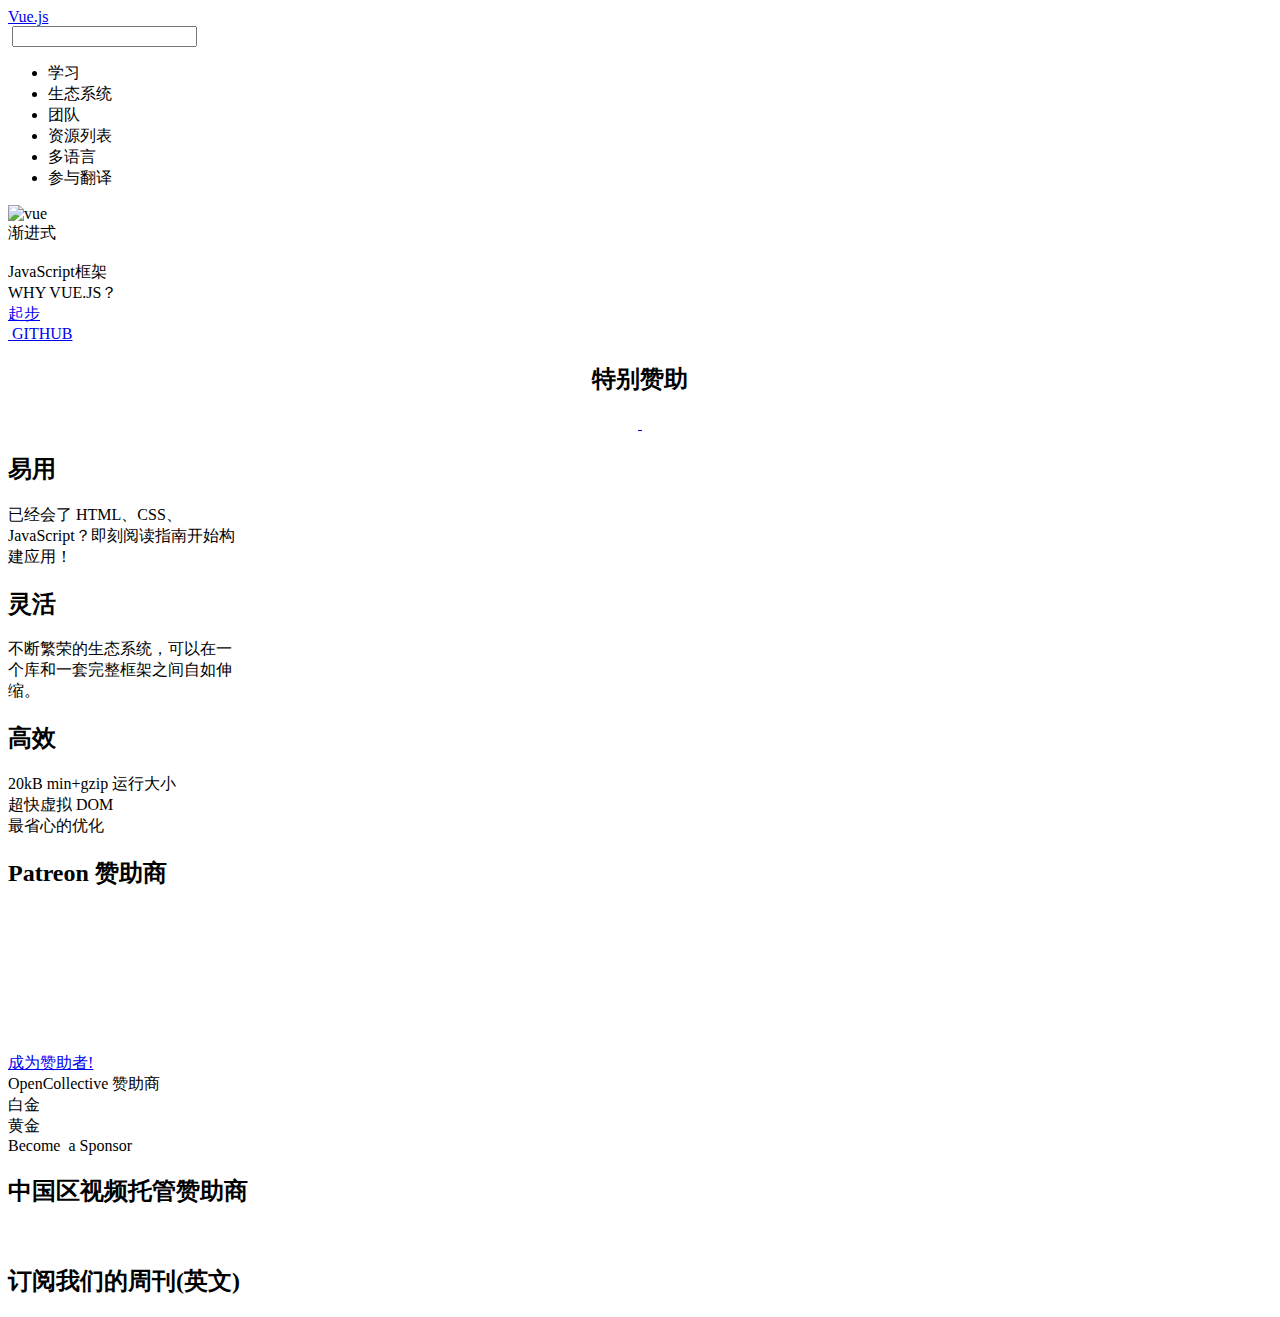
==== index.html @ 1053e993 "index'spage" ====
<!DOCTYPE html>
<html>
    <head>
        <meta charset="utf-8">
        <title>作业</title>
        <link rel="stylesheet" type="text/css" href="CSS\loop作业.css">
    </head>
    <body>
            <div class="vue1">
                <a class="vue2" href="https://cn.vuejs.org/">Vue.js</a>
            </div>
            <div class="sousuokuang2">
                <form action="#" method="post">
                <img src="..\图片\搜索图表背景.png" alt="" class="picture0">
                <input class="sousuokuang1" type="text" >
                </form>
            </div>
            <div>
                <ul class="menu1">
                    <li class="menu2">学习</li> 
                    <li class="menu2">生态系统</li> 
                    <li class="menu2">团队</li> 
                    <li class="menu2">资源列表</li> 
                    <li class="menu2">多语言</li>
                    <li class="menu2">参与翻译</li> 
                </ul>
            </div>
            <div class="picture1">
                <img src="图片\logo.png" alt="vue" class="picture1-1">
                <div class="words1">渐进式</div><br>
                <iv/div class="words2">JavaScript<span></span>框架</span>
            </div>
            <div class="box1">
                <div class="button1">
                    <div class="button2" title="Play icon"><a href="#"></a></div>
                </div>
                <span class="words3">WHY VUE.JS？</span>
            </div>
            <a href="https://cn.vuejs.org/v2/guide/"><div class="box2">
                <span class="words4">起步</span>
            </div></a>
            <a href="https://github.com/vuejs/vue" target="_blank">
            <div class="box3">
                <img src="..\图片\github图标.net.png" alt="" class="picture2" title="GitHub Dark icon">
                <span class="words5">GITHUB</span>
            </div></a>
            <center>
                <h2 class="words6">特别赞助</h2>
                <a href="https://www.dcloud.io/?hmsr=vuejsorg&hmpl=&hmcu=&hmkw=&hmci=" target="_blank">
                    <img src="..\图片\dcloud.gif" alt="" class="picture3">
                </a>
                <a href="https://youzan.github.io/vant/?source=vuejsorg#/zh-CN/" target="_blank">
                    <img src="..\图片\vant.png" alt="" class="picture4" >
                </a>
            </center>
            <div class="box4">
                <h2>易用</h2>
                <p class="words7">已经会了 HTML、CSS、<br>JavaScript？即刻阅读指南开始构<br>建应用！</p>
            </div>
            <div class="box5">
                <h2>灵活</h2>
                <p class="words8">不断繁荣的生态系统，可以在一<br>个库和一套完整框架之间自如伸<br>缩。</p>
            </div>
            <div class="box6">
                <h2>高效</h2>  
                <p class="words9">20kB min+gzip 运行大小<br>超快虚拟 DOM<Br>最省心的优化</p>          
            </div>
            <div class="sponsor">
                <h2 class="words10">Patreon 赞助商</h2>
                    <div class="link1">
                        <a href="https://vueschool.io/?utm_source=Vuejs.org&utm_medium=Banner&utm_campaign=Sponsored%20Banner&utm_content=V1" target="_blank">
                        <img src="..\图片\vueschool.png" class="picture5-1" alt=""></a>
                    </div>
                    <div class="link2">
                        <a href="https://vehikl.com/" target="_blank">
                        <img src="..\图片\vehikl.png" class="picture5-2" alt=""></a>
                    </div>
                    <div class="link3">
                        <a href="https://www.nativescript.org/vue?utm_source=vue-js-org&utm_medium=website&utm_campaign=nativescript-awareness" target="_blank">
                        <img src="..\图片\nativescript.png" class="picture5-3" alt=""></a>
                    </div>
                    <div class="link4">
                        <a href="https://retool.com/?utm_source=sponsor&utm_campaign=vue" target="_blank">
                        <img src="..\图片\retool.png" class="picture5-4" alt=""></a>
                    </div>
                    <div class="link5">
                        <a href="https://www.vuemastery.com/" target="_blank">
                        <img src="..\图片\vuemastery.png" class="picture5-5" alt=""></a>
                    </div>
                    <div class="link6">
                        <a href="https://laravel.com/" target="_blank">
                        <img src="..\图片\laravel.png" class="picture5-6" alt=""></a>
                    </div>
                    <div class="link7">
                        <a href="https://www.chaitin.cn/en/" target="_blank">
                        <img src="..\图片\chaitin.png" class="picture5-7" alt=""></a>
                    </div>
                    <div class="link8">
                        <a href="https://htmlburger.com/" target="_blank">
                        <img src="..\图片\html_burger.png" class="picture5-8" alt=""></a>
                    </div>
                    <div class="box7">
                        <a href="https://cn.vuejs.org/support-vuejs/">
                        <span class="words11">成为赞助者!</span></a>
                        
                    </div>
                    <div class="box8">
                        <span class="words12">OpenCollective 赞助商<br>
                            <span class="words13">白金<br>
                            <span class="words14">黄金</span>
                    </div>
                    <div class="box9">
                        <span class="words15">Become &nbspa </span>
                        <span class="words16">Sponsor</span>
                    </div>
                    <h2 class="words17">中国区视频托管赞助商</h2>
                    <div class="link9">
                        <a href="https://cloud.youku.com/index.php?source=vuejs" target="_blank">
                        <img src="..\图片\youku.png" class="picture5-9" alt=""></a>
                    </div>

            </div>
            <div class="last2">
                <h2 class="word18">订阅我们的周刊(英文)</h2>
            </div>
            

    </body>
</html>
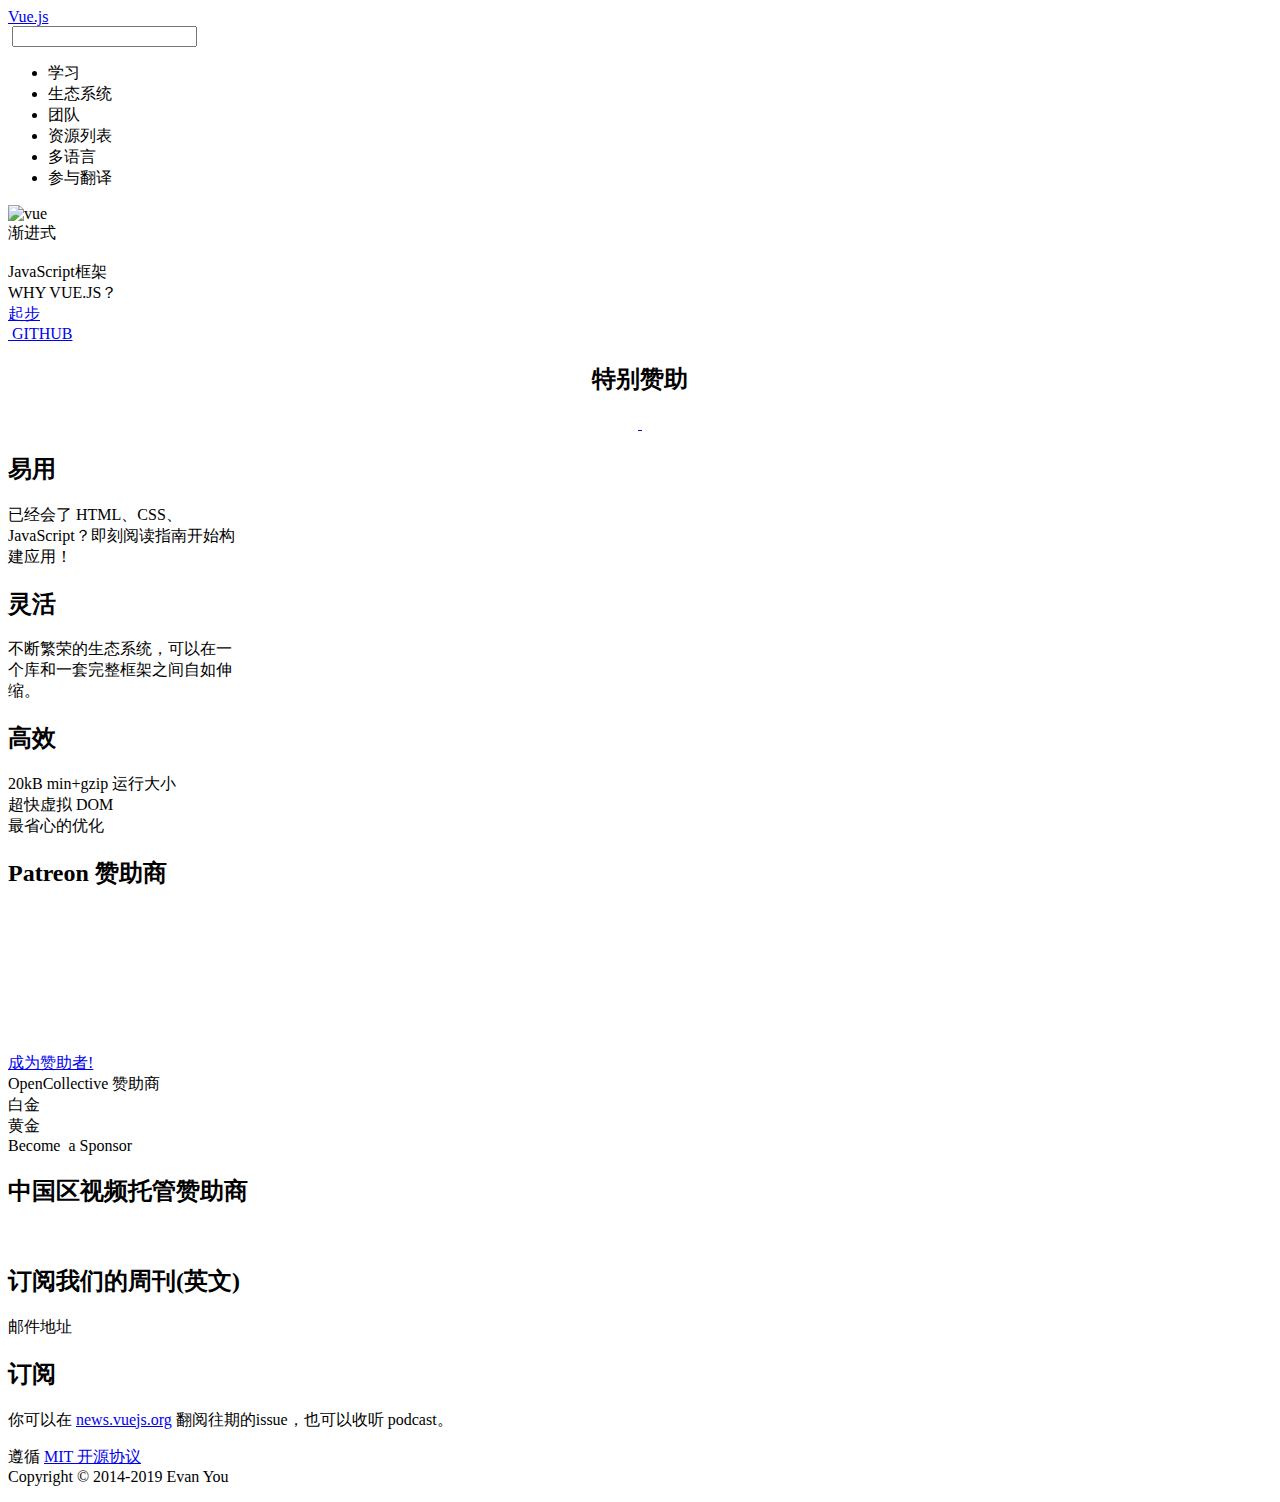
==== commit 917caeed: "ew" ====
--- a/index.html
+++ b/index.html
@@ -3,7 +3,7 @@
     <head>
         <meta charset="utf-8">
         <title>作业</title>
-        <link rel="stylesheet" type="text/css" href="CSS\loop作业.css">
+        <link rel="stylesheet" type="text/css" href="css\loop作业.css">
     </head>
     <body>
             <div class="vue1">
@@ -11,7 +11,7 @@
             </div>
             <div class="sousuokuang2">
                 <form action="#" method="post">
-                <img src="..\图片\搜索图表背景.png" alt="" class="picture0">
+                <img src="css\images\搜索图表背景.png" alt="" class="picture0">
                 <input class="sousuokuang1" type="text" >
                 </form>
             </div>
@@ -26,7 +26,7 @@
                 </ul>
             </div>
             <div class="picture1">
-                <img src="图片\logo.png" alt="vue" class="picture1-1">
+                <img src="css\images\logo.png" alt="vue" class="picture1-1">
                 <div class="words1">渐进式</div><br>
                 <iv/div class="words2">JavaScript<span></span>框架</span>
             </div>
@@ -41,16 +41,16 @@
             </div></a>
             <a href="https://github.com/vuejs/vue" target="_blank">
             <div class="box3">
-                <img src="..\图片\github图标.net.png" alt="" class="picture2" title="GitHub Dark icon">
+                <img src="css\images\github图标.net.png" alt="" class="picture2" title="GitHub Dark icon">
                 <span class="words5">GITHUB</span>
             </div></a>
             <center>
                 <h2 class="words6">特别赞助</h2>
                 <a href="https://www.dcloud.io/?hmsr=vuejsorg&hmpl=&hmcu=&hmkw=&hmci=" target="_blank">
-                    <img src="..\图片\dcloud.gif" alt="" class="picture3">
+                    <img src="css\images\dcloud.gif" alt="" class="picture3">
                 </a>
                 <a href="https://youzan.github.io/vant/?source=vuejsorg#/zh-CN/" target="_blank">
-                    <img src="..\图片\vant.png" alt="" class="picture4" >
+                    <img src="css\images\vant.png" alt="" class="picture4" >
                 </a>
             </center>
             <div class="box4">
@@ -69,35 +69,35 @@
                 <h2 class="words10">Patreon 赞助商</h2>
                     <div class="link1">
                         <a href="https://vueschool.io/?utm_source=Vuejs.org&utm_medium=Banner&utm_campaign=Sponsored%20Banner&utm_content=V1" target="_blank">
-                        <img src="..\图片\vueschool.png" class="picture5-1" alt=""></a>
+                        <img src="css\images\vueschool.png" class="picture5-1" alt=""></a>
                     </div>
                     <div class="link2">
                         <a href="https://vehikl.com/" target="_blank">
-                        <img src="..\图片\vehikl.png" class="picture5-2" alt=""></a>
+                        <img src="css\images\vehikl.png" class="picture5-2" alt=""></a>
                     </div>
                     <div class="link3">
                         <a href="https://www.nativescript.org/vue?utm_source=vue-js-org&utm_medium=website&utm_campaign=nativescript-awareness" target="_blank">
-                        <img src="..\图片\nativescript.png" class="picture5-3" alt=""></a>
+                        <img src="css\images\nativescript.png" class="picture5-3" alt=""></a>
                     </div>
                     <div class="link4">
                         <a href="https://retool.com/?utm_source=sponsor&utm_campaign=vue" target="_blank">
-                        <img src="..\图片\retool.png" class="picture5-4" alt=""></a>
+                        <img src="css\images\retool.png" class="picture5-4" alt=""></a>
                     </div>
                     <div class="link5">
                         <a href="https://www.vuemastery.com/" target="_blank">
-                        <img src="..\图片\vuemastery.png" class="picture5-5" alt=""></a>
+                        <img src="css\images\vuemastery.png" class="picture5-5" alt=""></a>
                     </div>
                     <div class="link6">
                         <a href="https://laravel.com/" target="_blank">
-                        <img src="..\图片\laravel.png" class="picture5-6" alt=""></a>
+                        <img src="css\images\laravel.png" class="picture5-6" alt=""></a>
                     </div>
                     <div class="link7">
                         <a href="https://www.chaitin.cn/en/" target="_blank">
-                        <img src="..\图片\chaitin.png" class="picture5-7" alt=""></a>
+                        <img src="css\images\chaitin.png" class="picture5-7" alt=""></a>
                     </div>
                     <div class="link8">
                         <a href="https://htmlburger.com/" target="_blank">
-                        <img src="..\图片\html_burger.png" class="picture5-8" alt=""></a>
+                        <img src="css\images\html_burger.png" class="picture5-8" alt=""></a>
                     </div>
                     <div class="box7">
                         <a href="https://cn.vuejs.org/support-vuejs/">
@@ -116,14 +116,28 @@
                     <h2 class="words17">中国区视频托管赞助商</h2>
                     <div class="link9">
                         <a href="https://cloud.youku.com/index.php?source=vuejs" target="_blank">
-                        <img src="..\图片\youku.png" class="picture5-9" alt=""></a>
+                        <img src="css\images\youku.png" class="picture5-9" alt=""></a>
                     </div>
 
             </div>
             <div class="last2">
-                <h2 class="word18">订阅我们的周刊(英文)</h2>
+                <h2 class="words18">订阅我们的周刊(英文)</h2>
+                <div class="box10">
+                    <span class="words19">邮件地址</span>
+                </div>
+                <div class="box11">
+                    <h2 class="words20">订阅</h2>
+                </div>
+                <p class="words21">
+                    你可以在 <a href="https://news.vuejs.org/" target="_blank" class="words21-1">news.vuejs.org</a> 翻阅往期的issue，也可以收听 podcast。
+                </p>
             </div>
-            
+            <div class="last1">
+                <p class="box12">
+                    遵循 <a href="https://opensource.org/licenses/MIT" target="_blank" class="words22">MIT 开源协议</a><br>
+                    Copyright © 2014-2019 Evan You
+                </p>
+            </div>
 
     </body>
 </html>